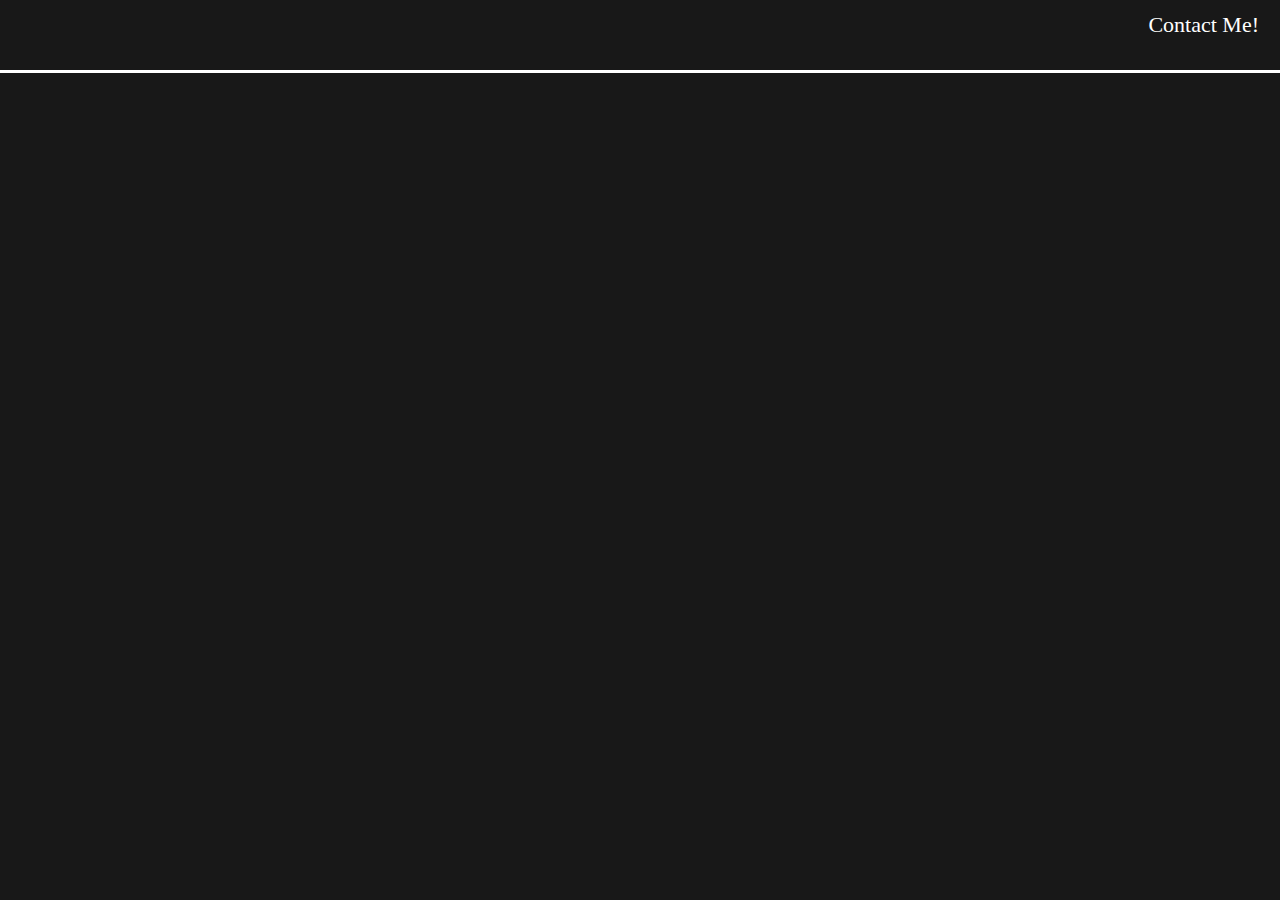
==== home.html @ 53b724a2 "added boot sequence" ====
<!DOCTYPE html>
<html lang="en">

<head>
  <meta charset="UTF-8">
  <meta name="viewport" content="width=device-width, initial-scale=1">
  <title>Benjamin Cassidy Portfolio</title>
  <link href="style.css" rel="stylesheet">
  <script src="index.js" defer type="module"></script>
  <!--<script>-->
  <!--    window.location.href = "booting.html"-->
  <!--</script>-->
</head>

<body>
  <div id="headerElements">
    <div id="header">
      <div id="leftHeader">
        <div id="cursorContainer">
          <h1 id="name"></h1>
        </div>
      </div>

      <div id="rightHeader">
        <button popovertarget="contactInfo" id="contactInfoButton">Contact Me!</button>
        <div popover id="contactInfo">
          <p>Email: ben.d.cassidy@gmail.com</p>
          <p>Phone: 571-645-8800</p>
        </div>
      </div>
    </div>

    <div id="scrollProgressContainer">
      <progress value="0" max="100" id="scrollProgressLeft" class="progressBarLeft"></progress>
      <progress value="0" max="100" id="scrollProgressRight"></progress>
    </div>
  </div>

</body>

</html>
---- style.css ----
* {
  font-family: 'Source Code Pro', 'JetBrains Mono', serif;
  font-size: 22px;
}

html {
  background-color: #181818;
  color: white;
  margin: 0;
  height: 100%;
}

body {
  margin: 0;
  height: 100%;
}

#headerElements {
  position: fixed;
  z-index: 1000;
  width: 100%
}

#header {
  display: flex;
  flex-direction: row;
  min-height: 10px;
  height: 50px;
  justify-content: space-between;
  margin-bottom: 20px;
}


.headerChild {
  display: flex;
  flex-direction: row;

  min-width: fit-content;
  width: fit-content;
  min-height: fit-content;
  align-items: center;
}

.headerChild>* {
  margin: 0 7px;
  display: flex;
}

#leftHeader,
#rightHeader {
  margin: 0 10px;
}

#rightHeader {
  display: flex;
  flex-direction: row-reverse;
  align-items: center;
}

#rightHeader>* {
  margin: 0px 5px;
}

#cursorContainer {
  width: fit-content;
  display: flex;
  flex-direction: row;
  position: relative;
  align-items: center;
  white-space: nowrap;
}

#cursor {
  width: 0px;
  height: 0px;
  background-color: white;
  margin-left: 3px;
  position: absolute;
}

#scrollProgressContainer {
  margin: 0;
  display: flex;
  justify-content: center;
  align-items: center;
}

progress {
  border: none;
  height: 3px;
  background-color: #181818;
  -webkit-appearance: none;
  appearance: none;
  margin: 0;
  width: 100%;
}

progress::-webkit-progress-bar {
  background: #ffffff;
}

progress::-webkit-progress-value {
  background: #ffffff;
}

progress::-moz-progress-bar {
  background: #ffffff;
}

.progressBarLeft {
  transform: scale(-1, 1)
}

#contactInfoButton {
  color: white;
  background-color: #181818;
  border: none;
}

#contactInfo {
  position: absolute;
  color: white;
  border-radius: 5px;
  box-shadow: 0px 4px 8px rgba(0, 0, 0, 0.1);
  padding: 0;
  animation-name: popoverOpenAnim;
  animation-duration: 750ms;
  top: 60px;
  background-color: #161616;
  border: 2px solid white;
  padding: 5px;
  font-size: 8px
}

@keyframes popoverOpenAnim {
  from {
    top: 45px;
    opacity: 0
  }

  to {
    opacity: 1
  }
}
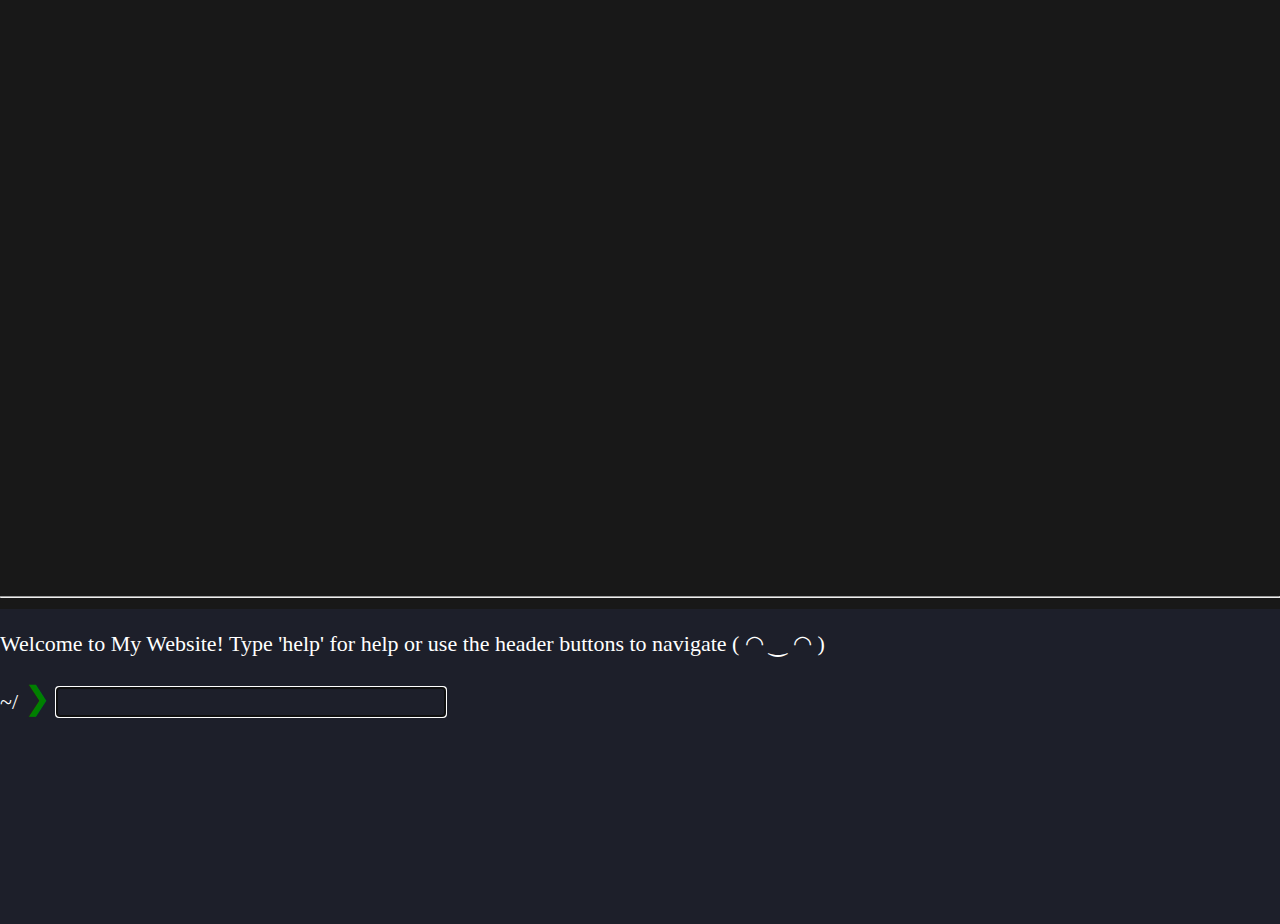
==== commit 83561bce: "added somewhat functional terminal" ====
--- a/home.html
+++ b/home.html
@@ -13,27 +13,12 @@
 </head>
 
 <body>
-  <div id="headerElements">
-    <div id="header">
-      <div id="leftHeader">
-        <div id="cursorContainer">
-          <h1 id="name"></h1>
-        </div>
-      </div>
 
-      <div id="rightHeader">
-        <button popovertarget="contactInfo" id="contactInfoButton">Contact Me!</button>
-        <div popover id="contactInfo">
-          <p>Email: ben.d.cassidy@gmail.com</p>
-          <p>Phone: 571-645-8800</p>
-        </div>
-      </div>
-    </div>
+  <div id="sectionPage"></div>
 
-    <div id="scrollProgressContainer">
-      <progress value="0" max="100" id="scrollProgressLeft" class="progressBarLeft"></progress>
-      <progress value="0" max="100" id="scrollProgressRight"></progress>
-    </div>
+  <hr>
+
+  <div id="terminal">
   </div>
 
 </body>
--- a/style.css
+++ b/style.css
@@ -10,135 +10,30 @@
   height: 100%;
 }
 
+input {
+  border: 1px solid white;
+  background-color: #1d1f2a;
+  color: white;
+  width: 30%
+}
+
+
+#sectionPage {
+  height: 65%;
+}
+
 body {
   margin: 0;
   height: 100%;
 }
 
-#headerElements {
-  position: fixed;
-  z-index: 1000;
-  width: 100%
+#terminal {
+  overflow: scroll;
+  background-color: #1d1f2a;
+  height: 35%;
 }
 
-#header {
+.cmd {
   display: flex;
-  flex-direction: row;
-  min-height: 10px;
-  height: 50px;
-  justify-content: space-between;
-  margin-bottom: 20px;
-}
-
-
-.headerChild {
-  display: flex;
-  flex-direction: row;
-
-  min-width: fit-content;
-  width: fit-content;
-  min-height: fit-content;
   align-items: center;
 }
-
-.headerChild>* {
-  margin: 0 7px;
-  display: flex;
-}
-
-#leftHeader,
-#rightHeader {
-  margin: 0 10px;
-}
-
-#rightHeader {
-  display: flex;
-  flex-direction: row-reverse;
-  align-items: center;
-}
-
-#rightHeader>* {
-  margin: 0px 5px;
-}
-
-#cursorContainer {
-  width: fit-content;
-  display: flex;
-  flex-direction: row;
-  position: relative;
-  align-items: center;
-  white-space: nowrap;
-}
-
-#cursor {
-  width: 0px;
-  height: 0px;
-  background-color: white;
-  margin-left: 3px;
-  position: absolute;
-}
-
-#scrollProgressContainer {
-  margin: 0;
-  display: flex;
-  justify-content: center;
-  align-items: center;
-}
-
-progress {
-  border: none;
-  height: 3px;
-  background-color: #181818;
-  -webkit-appearance: none;
-  appearance: none;
-  margin: 0;
-  width: 100%;
-}
-
-progress::-webkit-progress-bar {
-  background: #ffffff;
-}
-
-progress::-webkit-progress-value {
-  background: #ffffff;
-}
-
-progress::-moz-progress-bar {
-  background: #ffffff;
-}
-
-.progressBarLeft {
-  transform: scale(-1, 1)
-}
-
-#contactInfoButton {
-  color: white;
-  background-color: #181818;
-  border: none;
-}
-
-#contactInfo {
-  position: absolute;
-  color: white;
-  border-radius: 5px;
-  box-shadow: 0px 4px 8px rgba(0, 0, 0, 0.1);
-  padding: 0;
-  animation-name: popoverOpenAnim;
-  animation-duration: 750ms;
-  top: 60px;
-  background-color: #161616;
-  border: 2px solid white;
-  padding: 5px;
-  font-size: 8px
-}
-
-@keyframes popoverOpenAnim {
-  from {
-    top: 45px;
-    opacity: 0
-  }
-
-  to {
-    opacity: 1
-  }
-}
